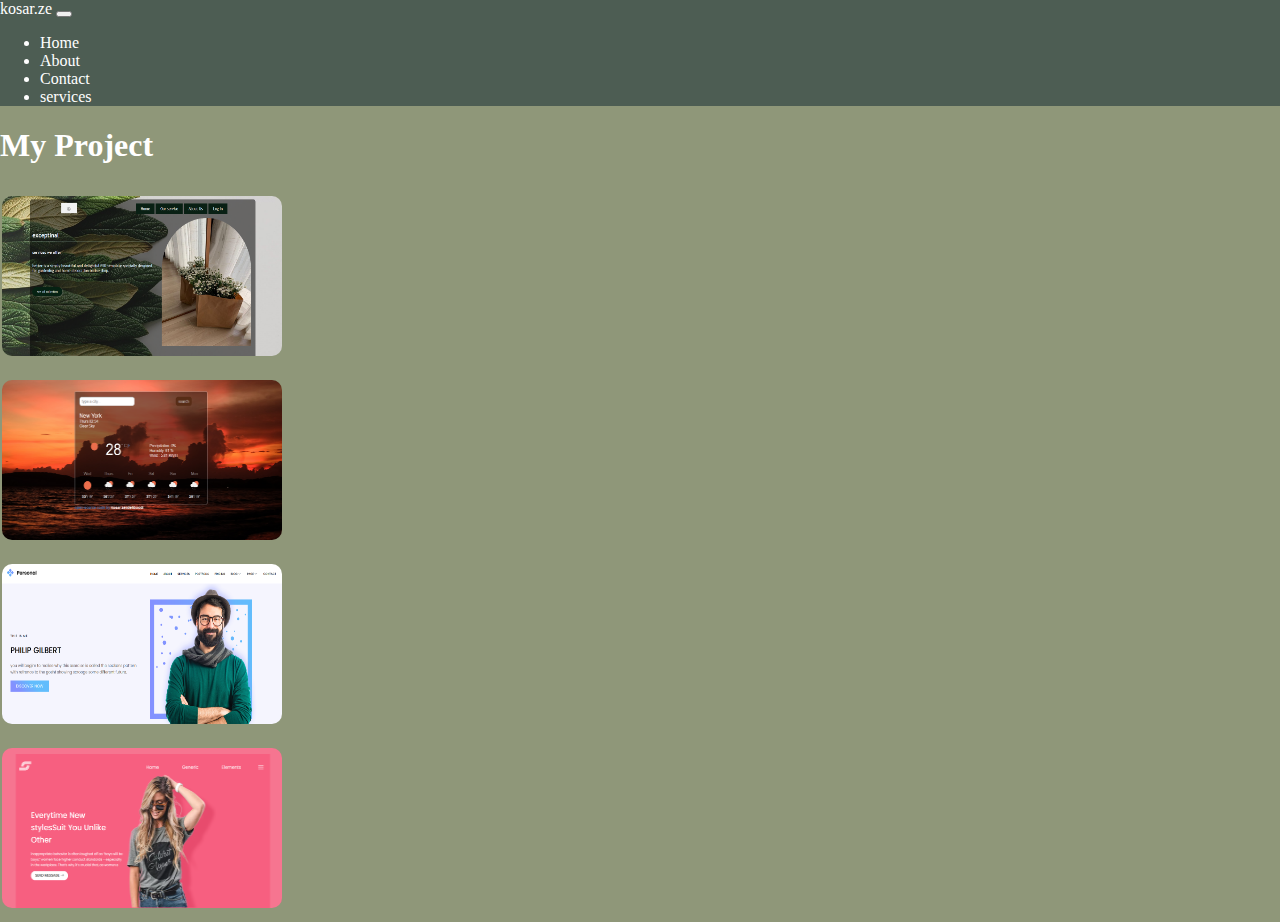
==== index.html @ 447d1599 "responsive project" ====
<!DOCTYPE html>
<html lang="en">
  <head>
    <meta charset="UTF-8" />
    <meta name="viewport" content="width=device-width, initial-scale=1.0" />
    <title>k.ze</title>

    <link
      href="https://cdn.jsdelivr.net/npm/bootstrap@5.3.1/dist/css/bootstrap.min.css"
      rel="stylesheet"
      integrity="sha384-4bw+/aepP/YC94hEpVNVgiZdgIC5+VKNBQNGCHeKRQN+PtmoHDEXuppvnDJzQIu9"
      crossorigin="anonymous"
    />
    <script
      src="https://cdn.jsdelivr.net/npm/bootstrap@5.3.1/dist/js/bootstrap.bundle.min.js"
      integrity="sha384-HwwvtgBNo3bZJJLYd8oVXjrBZt8cqVSpeBNS5n7C8IVInixGAoxmnlMuBnhbgrkm"
      crossorigin="anonymous"
    ></script>

    <link rel="stylesheet" href="src/style.css" />
  </head>
  <body>
    <nav class="navbar navbar-light-lg header">
      <div class="container-fluid">
        <a class="navbar-brand" href="#">kosar.ze</a>
        <button
          class="navbar-toggler"
          type="button"
          data-bs-toggle="collapse"
          data-bs-target="#navbarNav"
          aria-controls="navbarNav"
          aria-expanded="false"
          aria-label="Toggle navigation"
        >
          <span class="navbar-toggler-icon"></span>
        </button>
        <div class="collapse navbar-collapse" id="navbarNav">
          <ul class="navbar-nav">
            <li class="nav-item">
              <a class="nav-link hover active" aria-current="page" href="#">Home</a>
            </li>
            <li class="nav-item">
              <a class="nav-link hover" href="src/About.html">About</a>
            </li>
            <li class="nav-item">
              <a class="nav-link hover" href="src/contact.html">Contact</a>
            </li>
            <li class="nav-item">
              <a class="nav-link  disabled" aria-disabled="true">services</a>
            </li>
          </ul>
        </div>
      </div>
    </nav>

    <div class="myproject">
      <div class="container-fluid">
        <div class="row">
          <div class="d-flex justify-content-center">
            <h1>My Project</h1>
          </div>
          <div class="projectPic ">
            <div class="row d-flex justify-content-center"  >
              <div class="col-md-4 text-center">
                <a href="https://flowershops.netlify.app/"
                  ><img
                    src="img/flower shop — Mozilla Firefox 7_27_2023 3_11_19 AM.png"
                    alt=""
                  />
                </a>
              </div>
              <div class="col-md-4 text-center">
                <a href="https://weatherappkzbd.netlify.app/">
                  <img src="img/weathers.png" alt=""
                /></a>
              </div>
            </div>
            <div class="row d-flex justify-content-center">
              <div class="col-md-4 text-center">
                <a href="https://personalblogtest.netlify.app/"
                  ><img src="img/personalexsample.png" alt=""
                /></a>
              </div>
              <div class="col-md-4  text-center">
                <a href="https://colorlibkzbd.netlify.app/"
                  ><img
                    src="img/Document — Mozilla Firefox 7_27_2023 2_54_02 AM.png"
                    alt=""
                /></a>
              </div>
            </div>
          </div>
        </div>
      </div>
    </div>
  </body>
</html>
---- src/style.css ----
@font-face {
    font-family: roboto, sans-serif;
    src: url('Roboto-ThinItalic-webfont.eot');
    font-weight: 200;
    font-style: italic;
}

:root {
    --header--color: #ffffff;
    --header--background: #4d5d53;
    --button--color: #738276;
    --background-color: #8f9779;
}

body {
    background-color: var(--background-color);
    color: var(--header--color);
    font-family: roboto;
    margin: 0;
}



.header {
    background: var(--header--background);
}

ul {
    justify-content: right;
    flex-direction: row;
}

li:hover .hover {
    color: rgba(255, 255, 255, 0.918);
}

a {
    color: var(--header--color);
    text-decoration: none;
}

li a:active .active {
    color: rgb(155, 148, 202);
}

.projectPic img {
    width: 280px;
    height: 160px;
    border-radius: 10px;
    margin: 10px 2px;
    transition: 1s all;
}

/* .projectPic span{
    margin: 20px;
    
} */
.projectPic img:hover {
    padding: 4px;
    background-color: #4d5d53;
    z-index: 10;
    border-radius: 20px;
    -webkit-filter: drop-shadow(5px 3px 5px #000);
}



/* about */

.aboutme h2 {
    font-weight: 100;
    letter-spacing: 2px;
    font-size: 22px;

}

.aboutme img {
    width: 300px;
    border-right: 6px solid var(--header--background);
    border-radius: 10px;
    border-top: 6px solid var(--header--background);
    transition: 1s all;
}

.aboutme img:hover {
    border-right: 6px solid var(--header--background);
    border-top: 6px solid var(--header--background);
    -webkit-filter: drop-shadow(10px 4px 2px var(--header--background));
}

/* contact */
.footer {
    margin: 200px auto;
}
.footer i {
    font-size: 30px;
    margin: 10px;
}
.footer i:hover {
    transition: 1s all;
    -webkit-filter: drop-shadow(2px 4px 2px var(--header--background));
}
.coded {
    display: flex;
    justify-content: center;
}
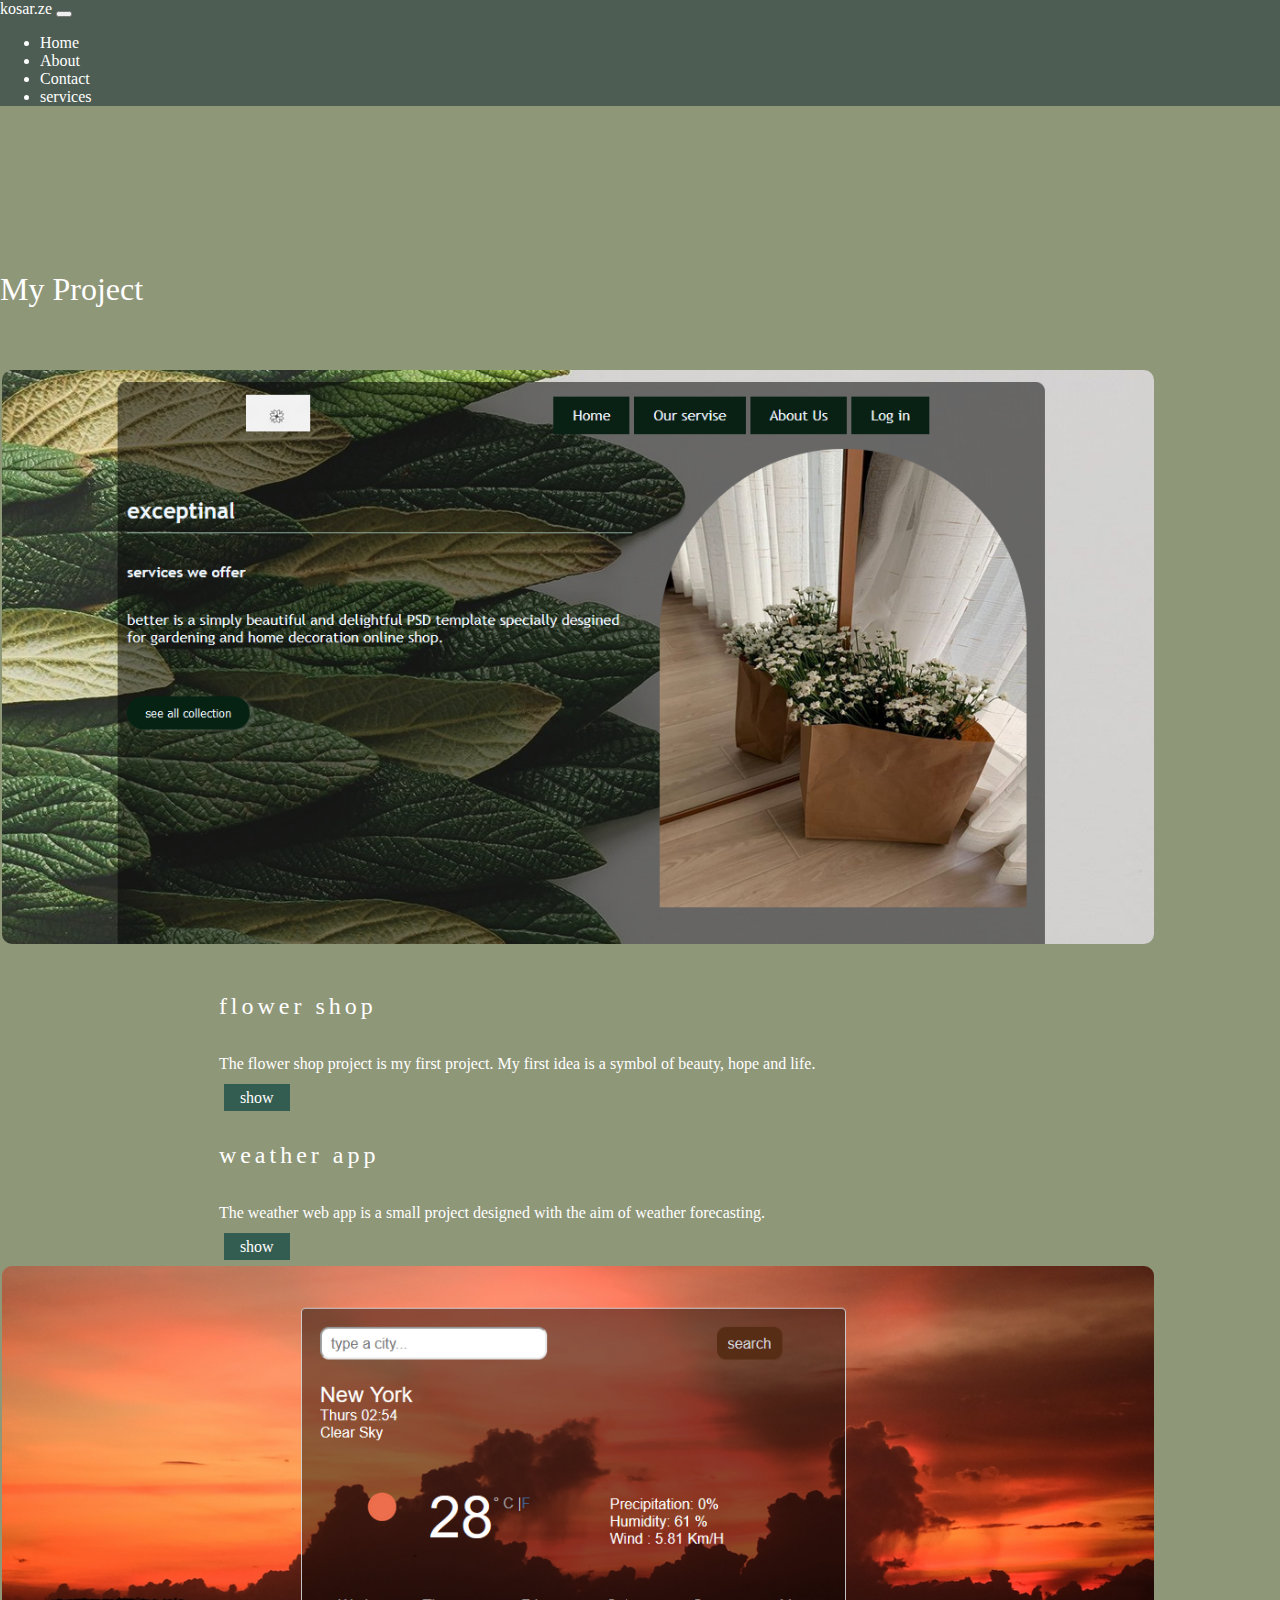
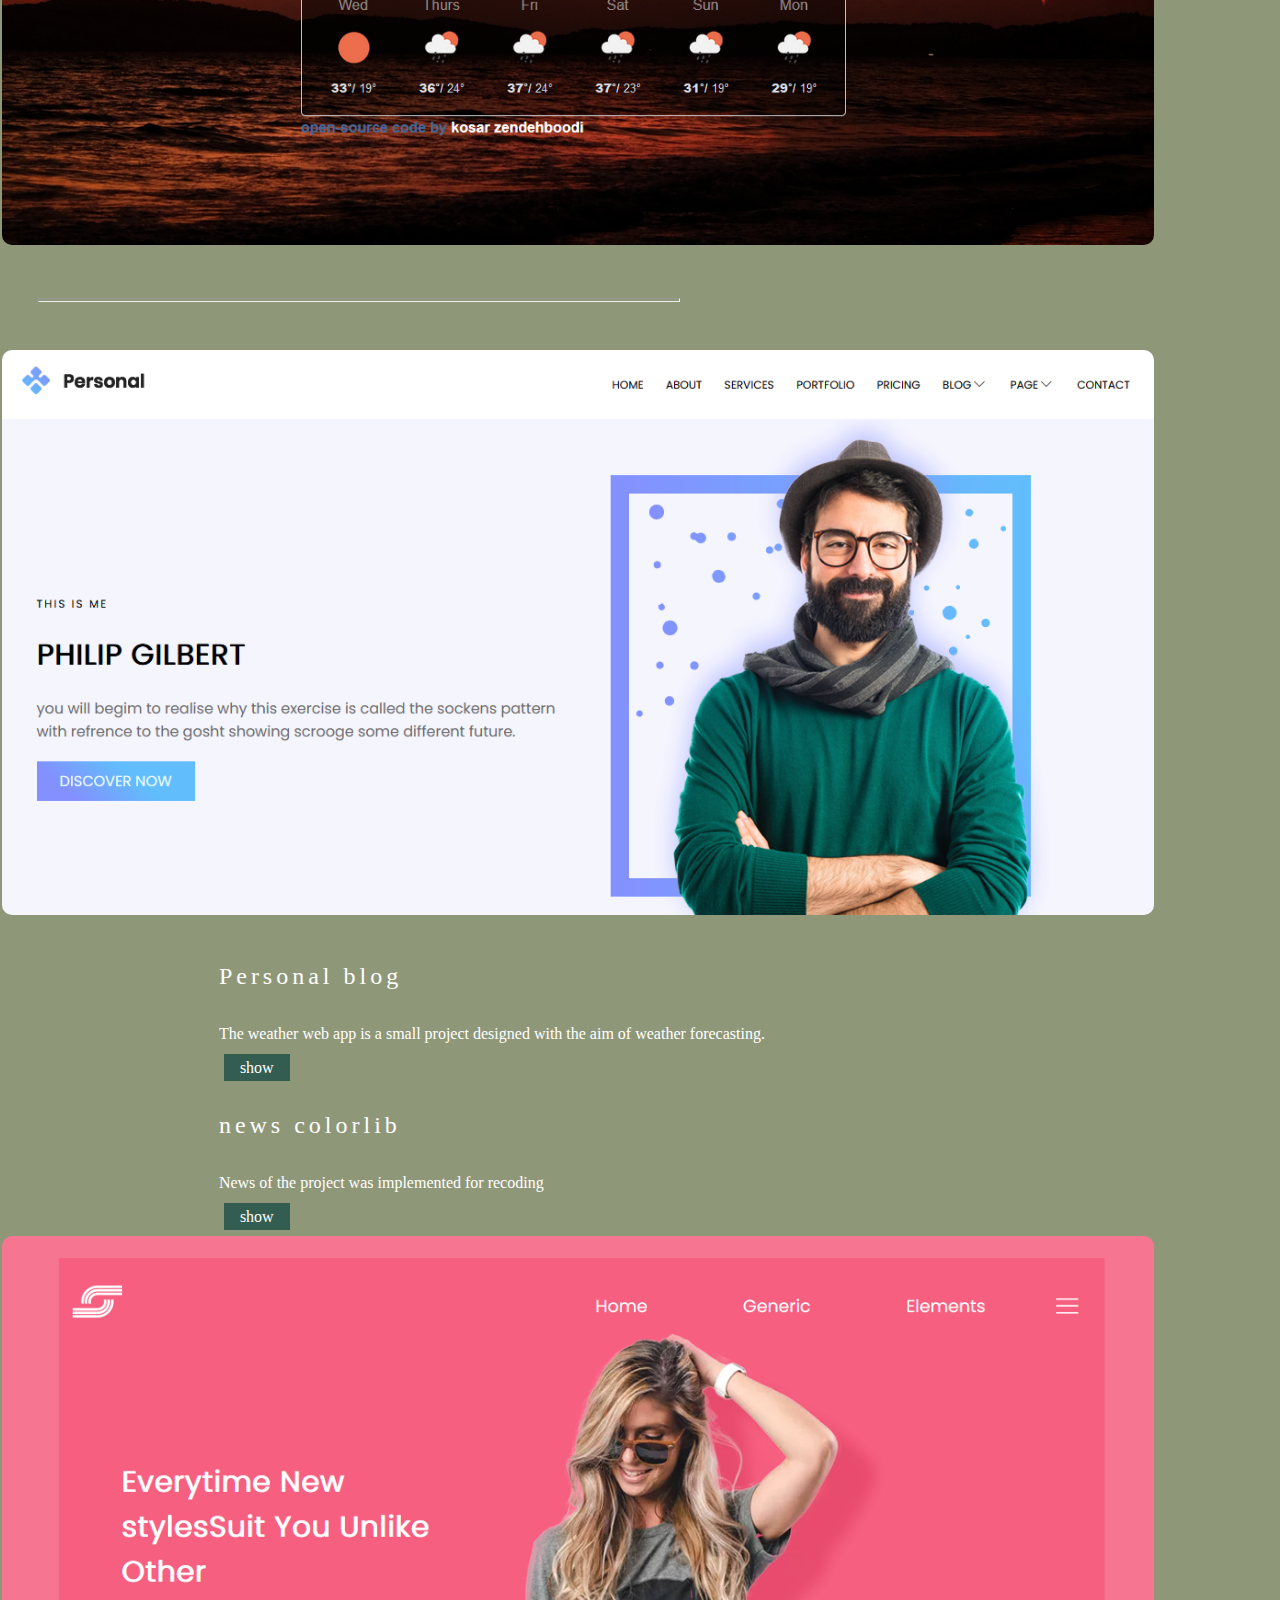
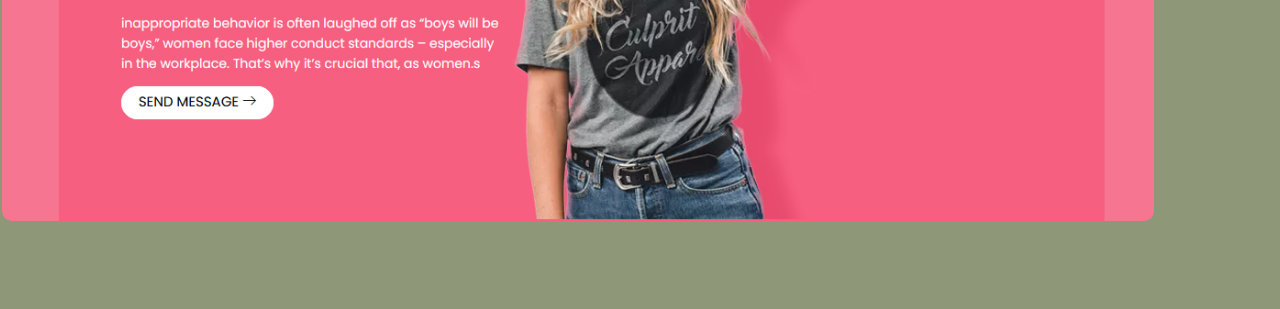
==== commit 786ea6ec: "added new style" ====
--- a/index.html
+++ b/index.html
@@ -4,23 +4,23 @@
     <meta charset="UTF-8" />
     <meta name="viewport" content="width=device-width, initial-scale=1.0" />
     <title>k.ze</title>
-
+    <script
+      src="https://cdn.jsdelivr.net/npm/bootstrap@5.3.1/dist/js/bootstrap.bundle.min.js"
+      integrity="sha384-HwwvtgBNo3bZJJLYd8oVXjrBZt8cqVSpeBNS5n7C8IVInixGAoxmnlMuBnhbgrkm"
+      crossorigin="anonymous"
+    ></script>
     <link
       href="https://cdn.jsdelivr.net/npm/bootstrap@5.3.1/dist/css/bootstrap.min.css"
       rel="stylesheet"
       integrity="sha384-4bw+/aepP/YC94hEpVNVgiZdgIC5+VKNBQNGCHeKRQN+PtmoHDEXuppvnDJzQIu9"
       crossorigin="anonymous"
     />
-    <script
-      src="https://cdn.jsdelivr.net/npm/bootstrap@5.3.1/dist/js/bootstrap.bundle.min.js"
-      integrity="sha384-HwwvtgBNo3bZJJLYd8oVXjrBZt8cqVSpeBNS5n7C8IVInixGAoxmnlMuBnhbgrkm"
-      crossorigin="anonymous"
-    ></script>
 
     <link rel="stylesheet" href="src/style.css" />
   </head>
   <body>
-    <nav class="navbar navbar-light-lg header">
+    <!-- orginal -->
+    <nav class="navbar navbar-expand-lg header position-fixed">
       <div class="container-fluid">
         <a class="navbar-brand" href="#">kosar.ze</a>
         <button
@@ -34,10 +34,12 @@
         >
           <span class="navbar-toggler-icon"></span>
         </button>
-        <div class="collapse navbar-collapse" id="navbarNav">
-          <ul class="navbar-nav">
+        <div class="collapse navbar-collapse justify-content-end" id="navbarNav">
+          <ul class="navbar-nav ">
             <li class="nav-item">
-              <a class="nav-link hover active" aria-current="page" href="#">Home</a>
+              <a class="nav-link hover active" aria-current="page" href="#"
+                >Home</a
+              >
             </li>
             <li class="nav-item">
               <a class="nav-link hover" href="src/About.html">About</a>
@@ -46,7 +48,7 @@
               <a class="nav-link hover" href="src/contact.html">Contact</a>
             </li>
             <li class="nav-item">
-              <a class="nav-link  disabled" aria-disabled="true">services</a>
+              <a class="nav-link disabled" aria-disabled="true">services</a>
             </li>
           </ul>
         </div>
@@ -56,37 +58,94 @@
     <div class="myproject">
       <div class="container-fluid">
         <div class="row">
-          <div class="d-flex justify-content-center">
+          <div class="d-flex pt-3 justify-content-center">
             <h1>My Project</h1>
           </div>
-          <div class="projectPic ">
-            <div class="row d-flex justify-content-center"  >
-              <div class="col-md-4 text-center">
-                <a href="https://flowershops.netlify.app/"
-                  ><img
-                    src="img/flower shop — Mozilla Firefox 7_27_2023 3_11_19 AM.png"
-                    alt=""
-                  />
-                </a>
+          <div class="projectPic pt-3">
+            <div class="row d-flex justify-content-center">
+              <div class="row hov">
+                <div class="col-md-4 text-center">
+                  <a href="https://flowershops.netlify.app/"
+                    ><img
+                      src="img/flower shop — Mozilla Firefox 7_27_2023 3_11_19 AM.png"
+                      alt=""
+                    />
+                  </a>
+                </div>
+                <div
+                  class="pt-4 col-md-4 subject d-flex-col justify-content-center"
+                >
+                  <h2>flower shop</h2>
+                  <p>
+                    The flower shop project is my first project. My first idea
+                    is a symbol of beauty, hope and life.
+                  </p>
+                  <a class="btn" href="https://flowershops.netlify.app/">
+                    show
+                  </a>
+                </div>
               </div>
-              <div class="col-md-4 text-center">
-                <a href="https://weatherappkzbd.netlify.app/">
-                  <img src="img/weathers.png" alt=""
-                /></a>
+
+              <div class="row hov">
+                <div
+                  class="pt-4 col-md-4 subject d-flex-col justify-content-center"
+                >
+                  <h2>weather app</h2>
+                  <p>
+                    The weather web app is a small project designed with the aim
+                    of weather forecasting.
+                  </p>
+                  <a class="btn" href="https://weatherappkzbd.netlify.app/">
+                    show
+                  </a>
+                </div>
+                <div class="col-md-4 text-center">
+                  <a href="https://weatherappkzbd.netlify.app/">
+                    <img src="img/weathers.png" alt=""
+                  /></a>
+                </div>
               </div>
             </div>
+            <!-- col2 for personal blog and color lib project -->
+            <hr />
             <div class="row d-flex justify-content-center">
-              <div class="col-md-4 text-center">
-                <a href="https://personalblogtest.netlify.app/"
-                  ><img src="img/personalexsample.png" alt=""
-                /></a>
+              <div class="row hov">
+                <div class="col-md-4 text-center">
+                  <a href="https://personalblogtest.netlify.app/"
+                    ><img src="img/personalexsample.png" alt=""
+                  /></a>
+                </div>
+                <div
+                  class="pt-4 col-md-4 subject d-flex-col justify-content-center"
+                >
+                  <h2>Personal blog</h2>
+                  <p>
+                    The weather web app is a small project designed with the aim
+                    of weather forecasting.
+                  </p>
+                  <a class="btn" href="https://personalblogtest.netlify.app/">
+                    show
+                  </a>
+                </div>
               </div>
-              <div class="col-md-4  text-center">
-                <a href="https://colorlibkzbd.netlify.app/"
-                  ><img
-                    src="img/Document — Mozilla Firefox 7_27_2023 2_54_02 AM.png"
-                    alt=""
-                /></a>
+
+              <div class="row hov">
+                <div
+                  class="pt-4 col-md-4 subject d-flex-col justify-content-center"
+                >
+                  <h2>news colorlib</h2>
+                  <p>News of the project was implemented for recoding</p>
+                  <a class="btn" href="https://colorlibkzbd.netlify.app/">
+                    show
+                  </a>
+                </div>
+                <div class="col-md-4 text-center">
+                  <a href="https://colorlibkzbd.netlify.app/"
+                    ><img
+                      src="img/Document — Mozilla Firefox 7_27_2023 2_54_02 AM.png"
+                      alt=""
+                  /></a>
+                </div>
               </div>
             </div>
           </div>
--- a/src/style.css
+++ b/src/style.css
@@ -20,9 +20,18 @@
 }
 
 
-
+.navbar{
+ width: 100%;
+ z-index: 1;
+}
 .header {
     background: var(--header--background);
+    
+}
+
+h1 {
+    font-weight: 400;
+    padding-bottom: 30px;
 }
 
 ul {
@@ -43,26 +52,65 @@
     color: rgb(155, 148, 202);
 }
 
+.myproject{
+    padding-top: 10%;
+    padding-bottom: 5%;
+}
 .projectPic img {
-    width: 280px;
-    height: 160px;
+    width: 100%;
+    height: 90%;
     border-radius: 10px;
     margin: 10px 2px;
     transition: 1s all;
 }
 
-/* .projectPic span{
-    margin: 20px;
-    
-} */
-.projectPic img:hover {
+.projectPic .subject {
+    width: 62%;
+    margin: 0 auto;
+}
+
+.subject h2 {
+    letter-spacing: 4px;
+    font-weight: 100;
+    padding: 15px 0;
+}
+
+.hov {
+    border-radius: 10px;
+    transition: .5s all;
+    width: 90%;
+    margin: 10px 0;
+}
+
+hr {
+    width: 50%;
+    height: 2px;
+    margin: 3%;
+}
+
+.projectPic .hov:hover img,
+.projectPic .hov:hover {
+
     padding: 4px;
     background-color: #4d5d53;
-    z-index: 10;
+    z-index: 0;
     border-radius: 20px;
     -webkit-filter: drop-shadow(5px 3px 5px #000);
 }
 
+.btn {
+    margin: 5px;
+    color: #ffffff;
+    padding: 5px 16px;
+    background-color: #205048d0;
+    transition: 1s all;
+}
+
+.btn:hover {
+    color: #ffffff;
+    padding: 5px 16px;
+    background-color: #162b27e5;
+}
 
 
 /* about */
@@ -92,14 +140,17 @@
 .footer {
     margin: 200px auto;
 }
+
 .footer i {
     font-size: 30px;
     margin: 10px;
 }
+
 .footer i:hover {
     transition: 1s all;
     -webkit-filter: drop-shadow(2px 4px 2px var(--header--background));
 }
+
 .coded {
     display: flex;
     justify-content: center;
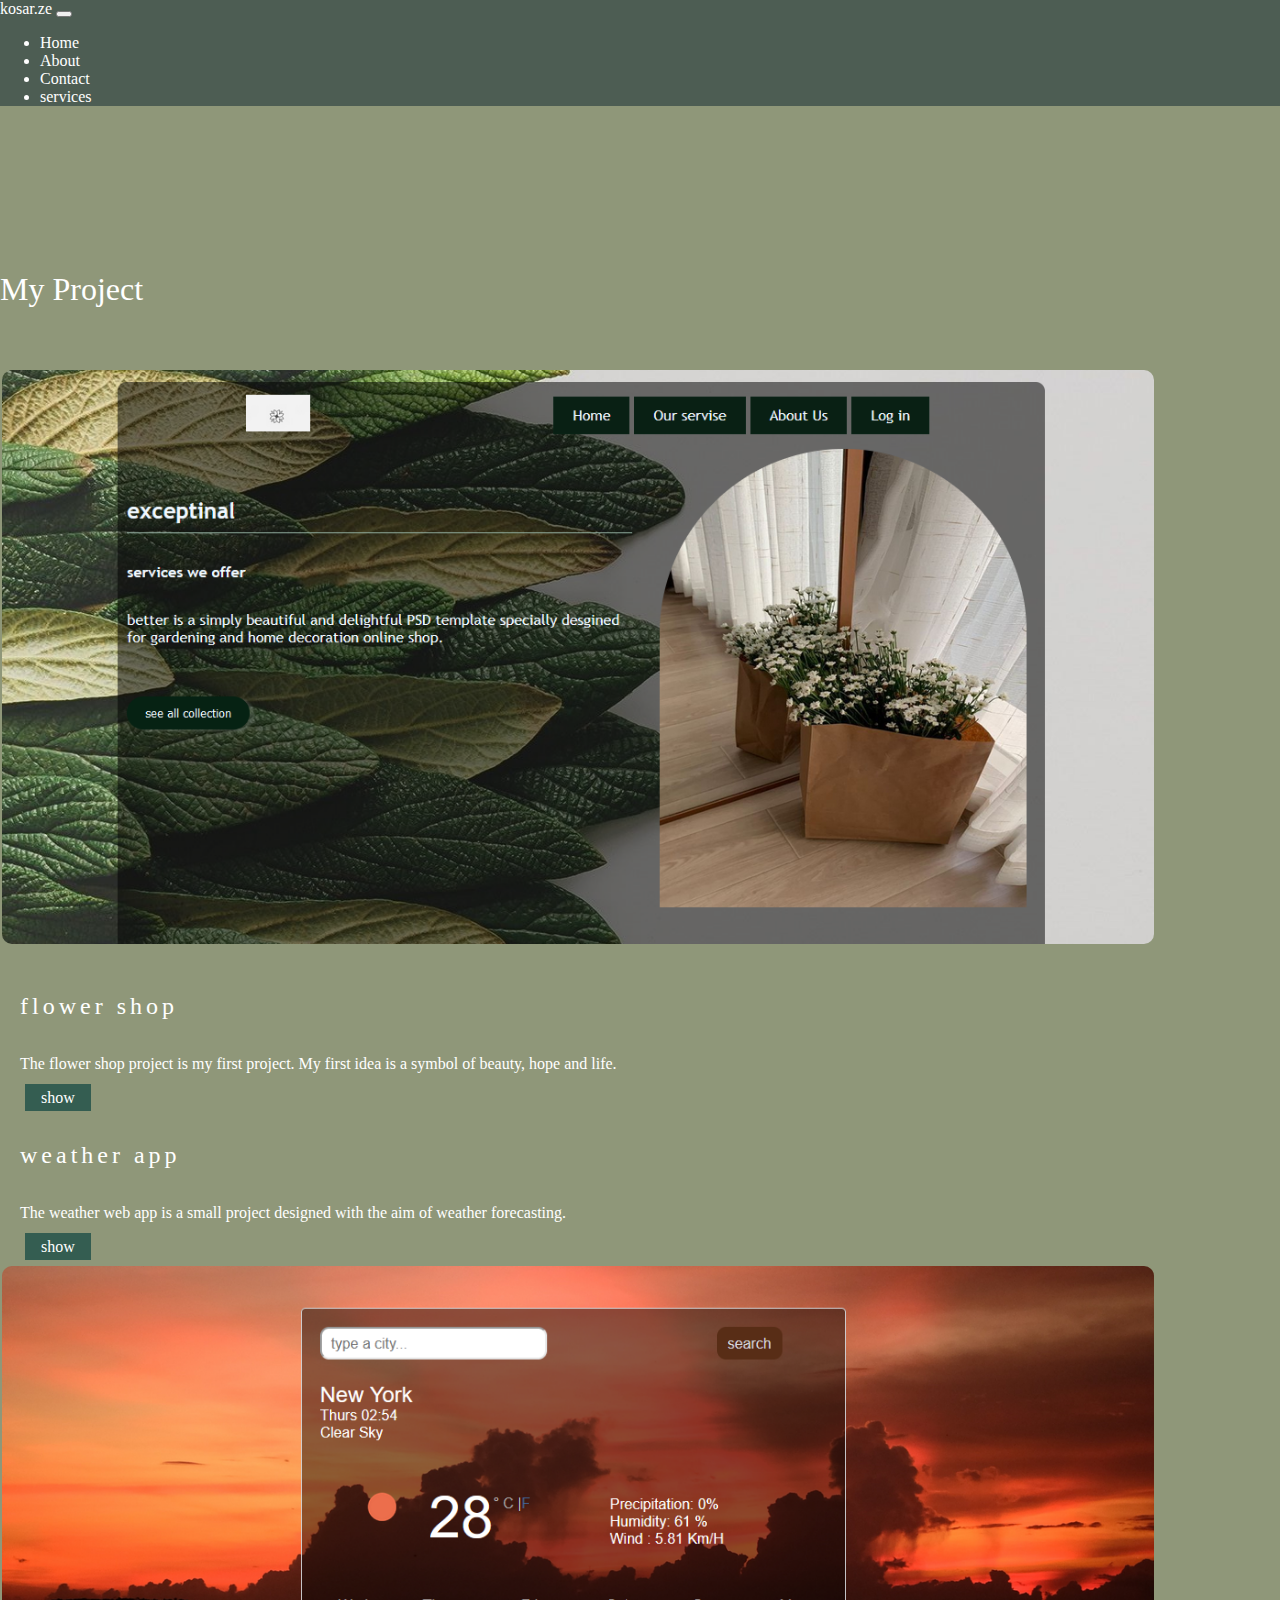
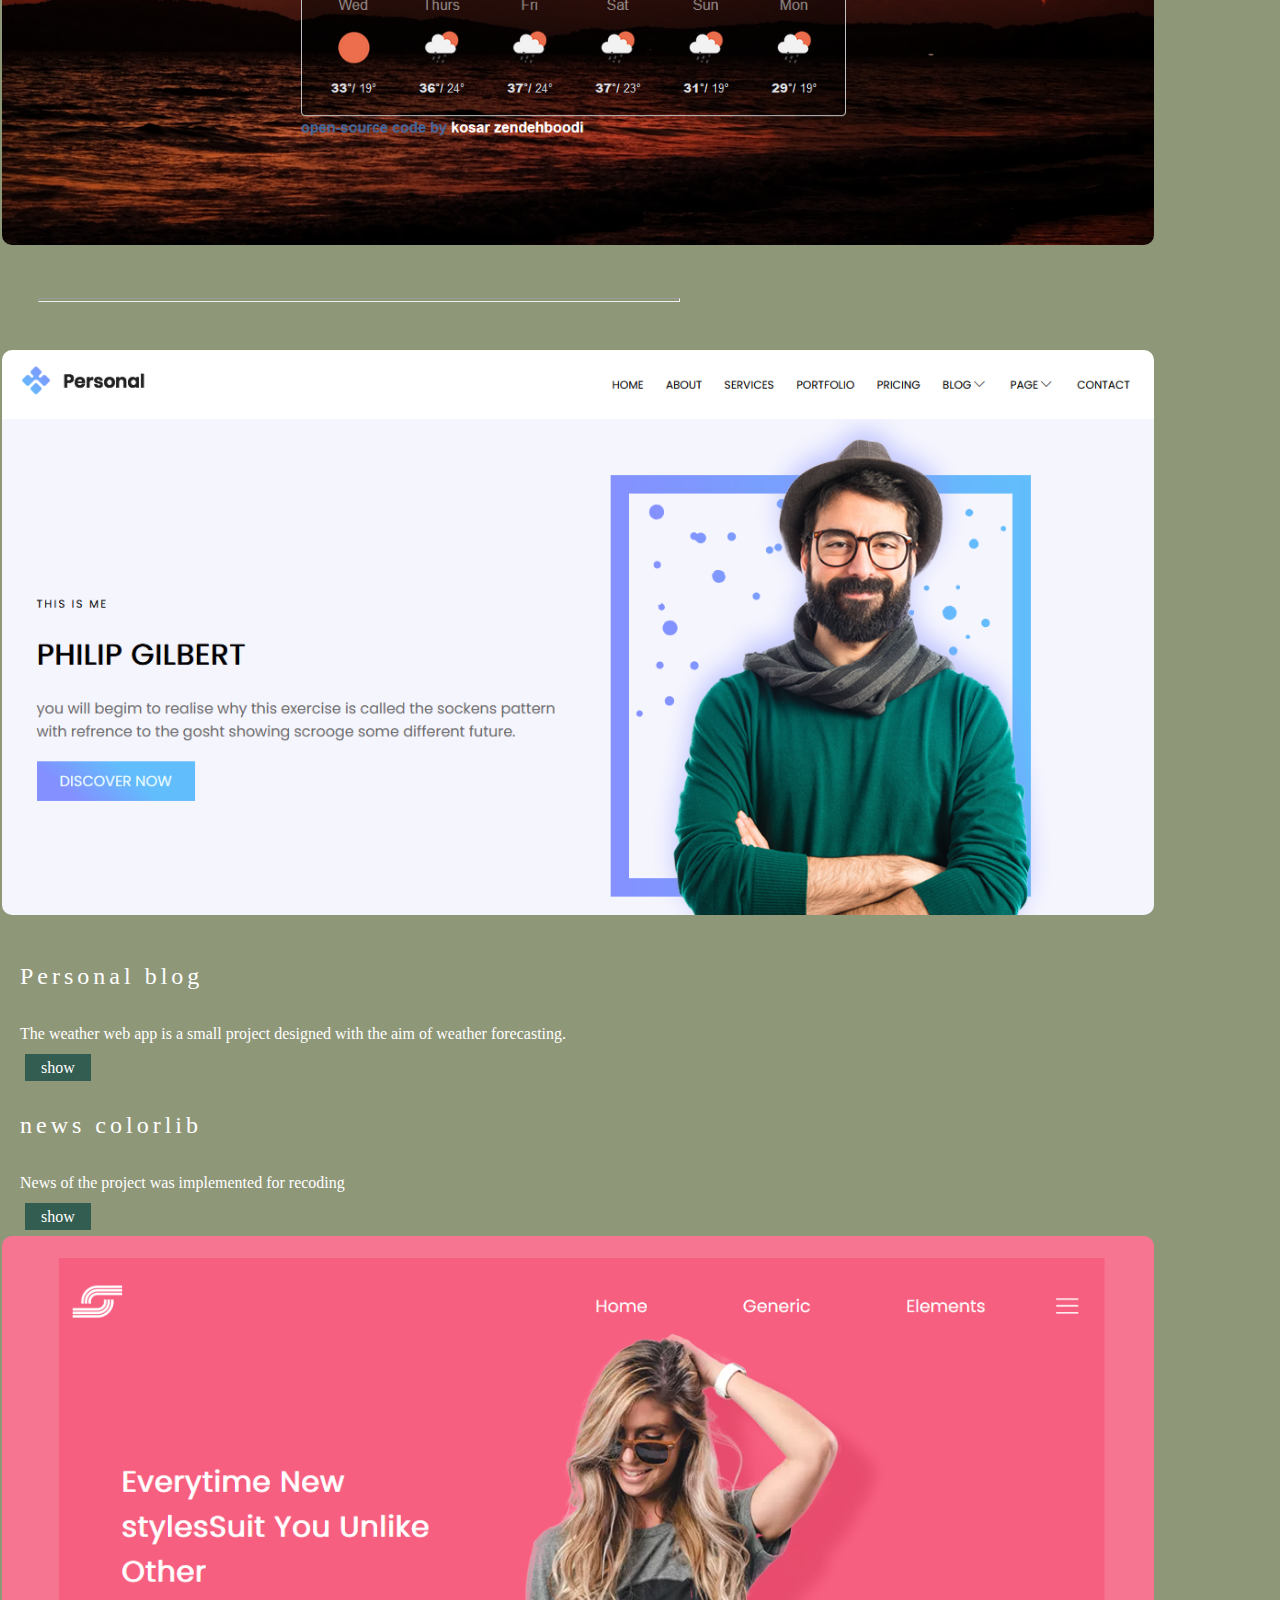
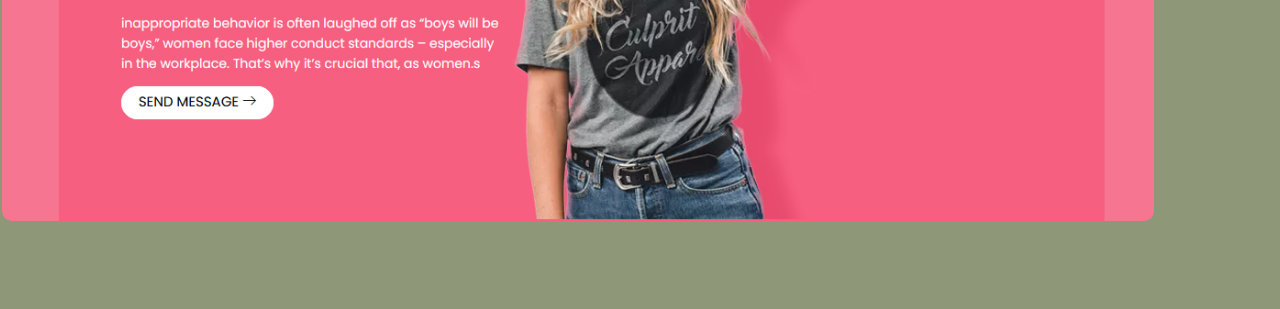
==== commit cbff2455: "change styled" ====
--- a/index.html
+++ b/index.html
@@ -34,8 +34,11 @@
         >
           <span class="navbar-toggler-icon"></span>
         </button>
-        <div class="collapse navbar-collapse justify-content-end" id="navbarNav">
-          <ul class="navbar-nav ">
+        <div
+          class="collapse navbar-collapse justify-content-end"
+          id="navbarNav"
+        >
+          <ul class="navbar-nav">
             <li class="nav-item">
               <a class="nav-link hover active" aria-current="page" href="#"
                 >Home</a
--- a/src/style.css
+++ b/src/style.css
@@ -66,7 +66,7 @@
 
 .projectPic .subject {
     width: 62%;
-    margin: 0 auto;
+    margin:0 20px  ;
 }
 
 .subject h2 {
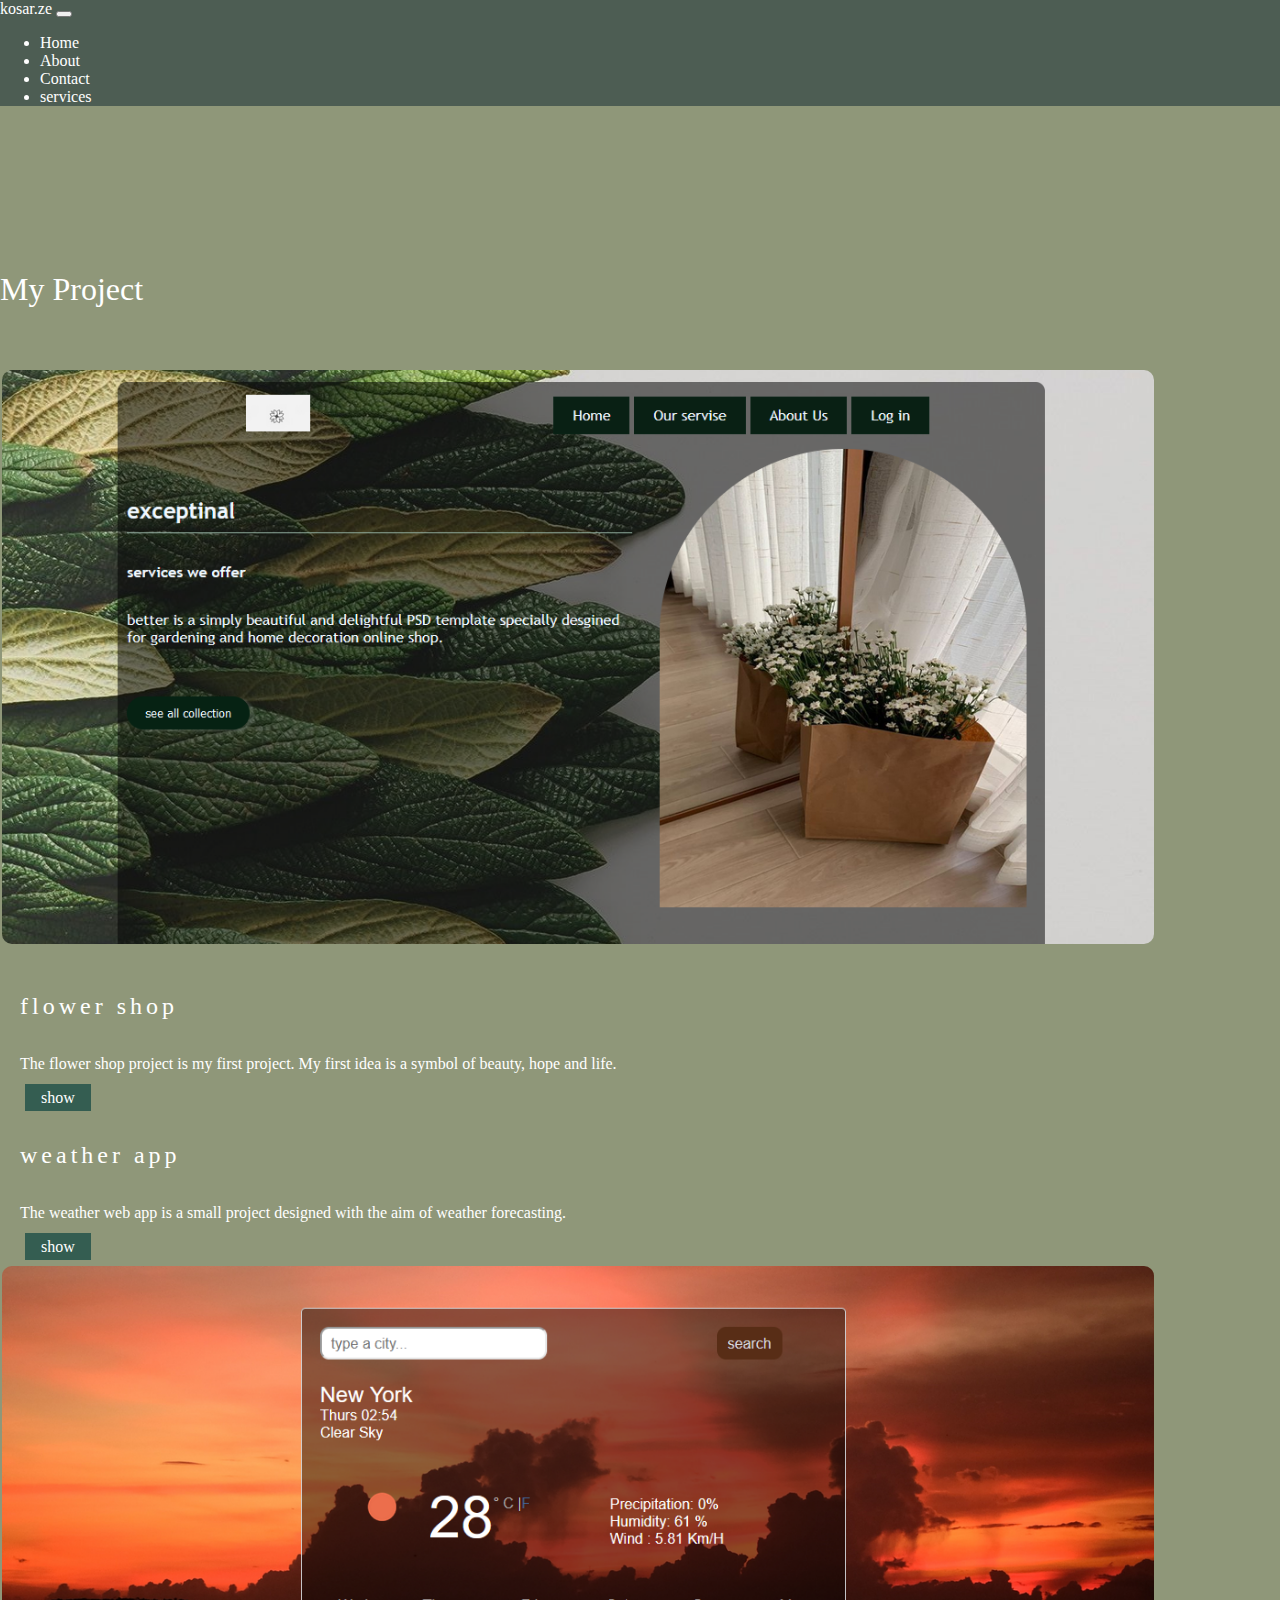
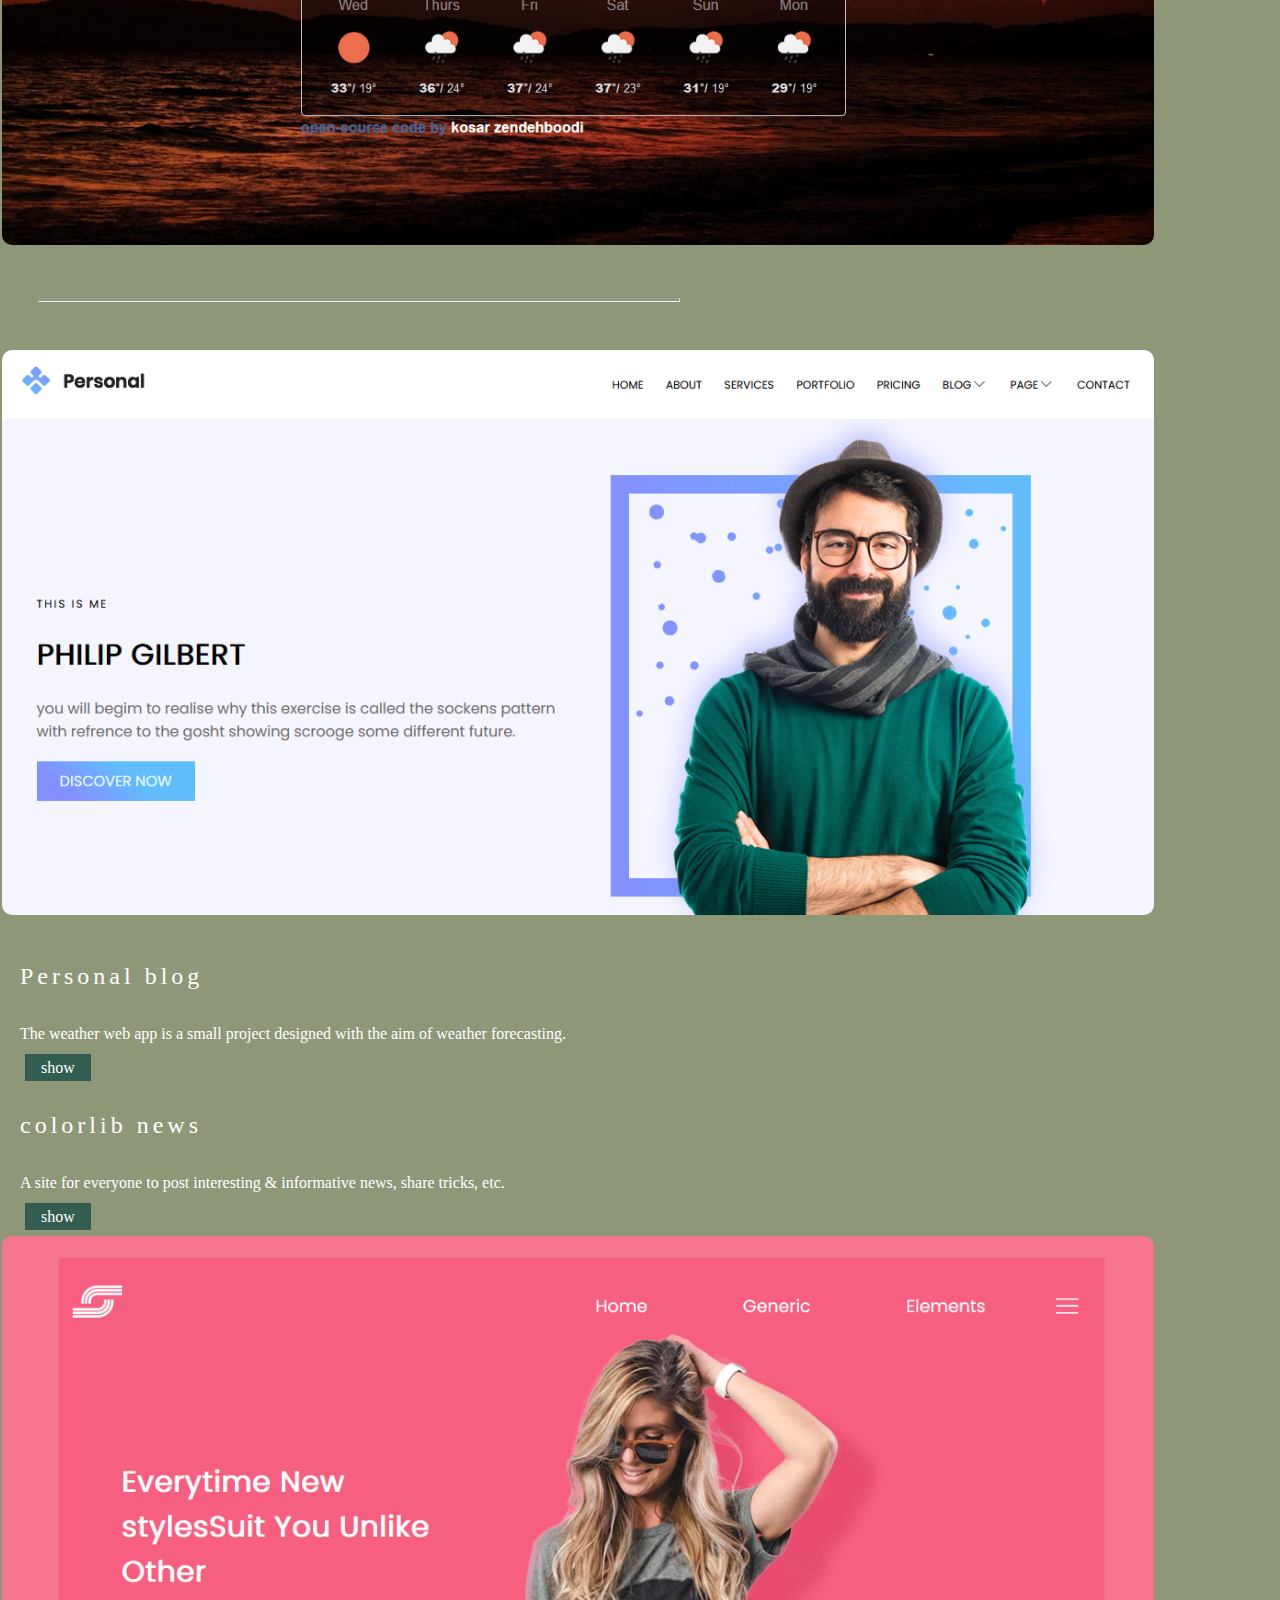
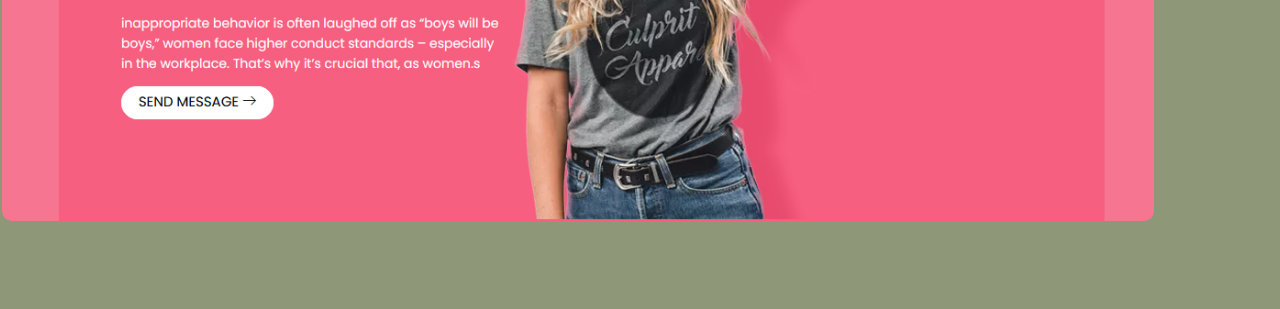
==== commit f12c1de9: "style change" ====
--- a/index.html
+++ b/index.html
@@ -136,8 +136,11 @@
                 <div
                   class="pt-4 col-md-4 subject d-flex-col justify-content-center"
                 >
-                  <h2>news colorlib</h2>
-                  <p>News of the project was implemented for recoding</p>
+                  <h2>colorlib news</h2>
+                  <p>
+                    A site for everyone to post interesting & informative news,
+                    share tricks, etc.
+                  </p>
                   <a class="btn" href="https://colorlibkzbd.netlify.app/">
                     show
                   </a>
--- a/src/style.css
+++ b/src/style.css
@@ -137,21 +137,25 @@
 }
 
 /* contact */
-.footer {
-    margin: 200px auto;
+.footer .row {
+ padding: 100px;
 }
 
-.footer i {
-    font-size: 30px;
+.footer a {
+    font-size: 20px;
     margin: 10px;
+    letter-spacing: 3px;
+    font-weight: 200;
 }
 
-.footer i:hover {
+.footer a:hover {
+
     transition: 1s all;
     -webkit-filter: drop-shadow(2px 4px 2px var(--header--background));
 }
 
 .coded {
+    margin-top:20%;
     display: flex;
     justify-content: center;
 }